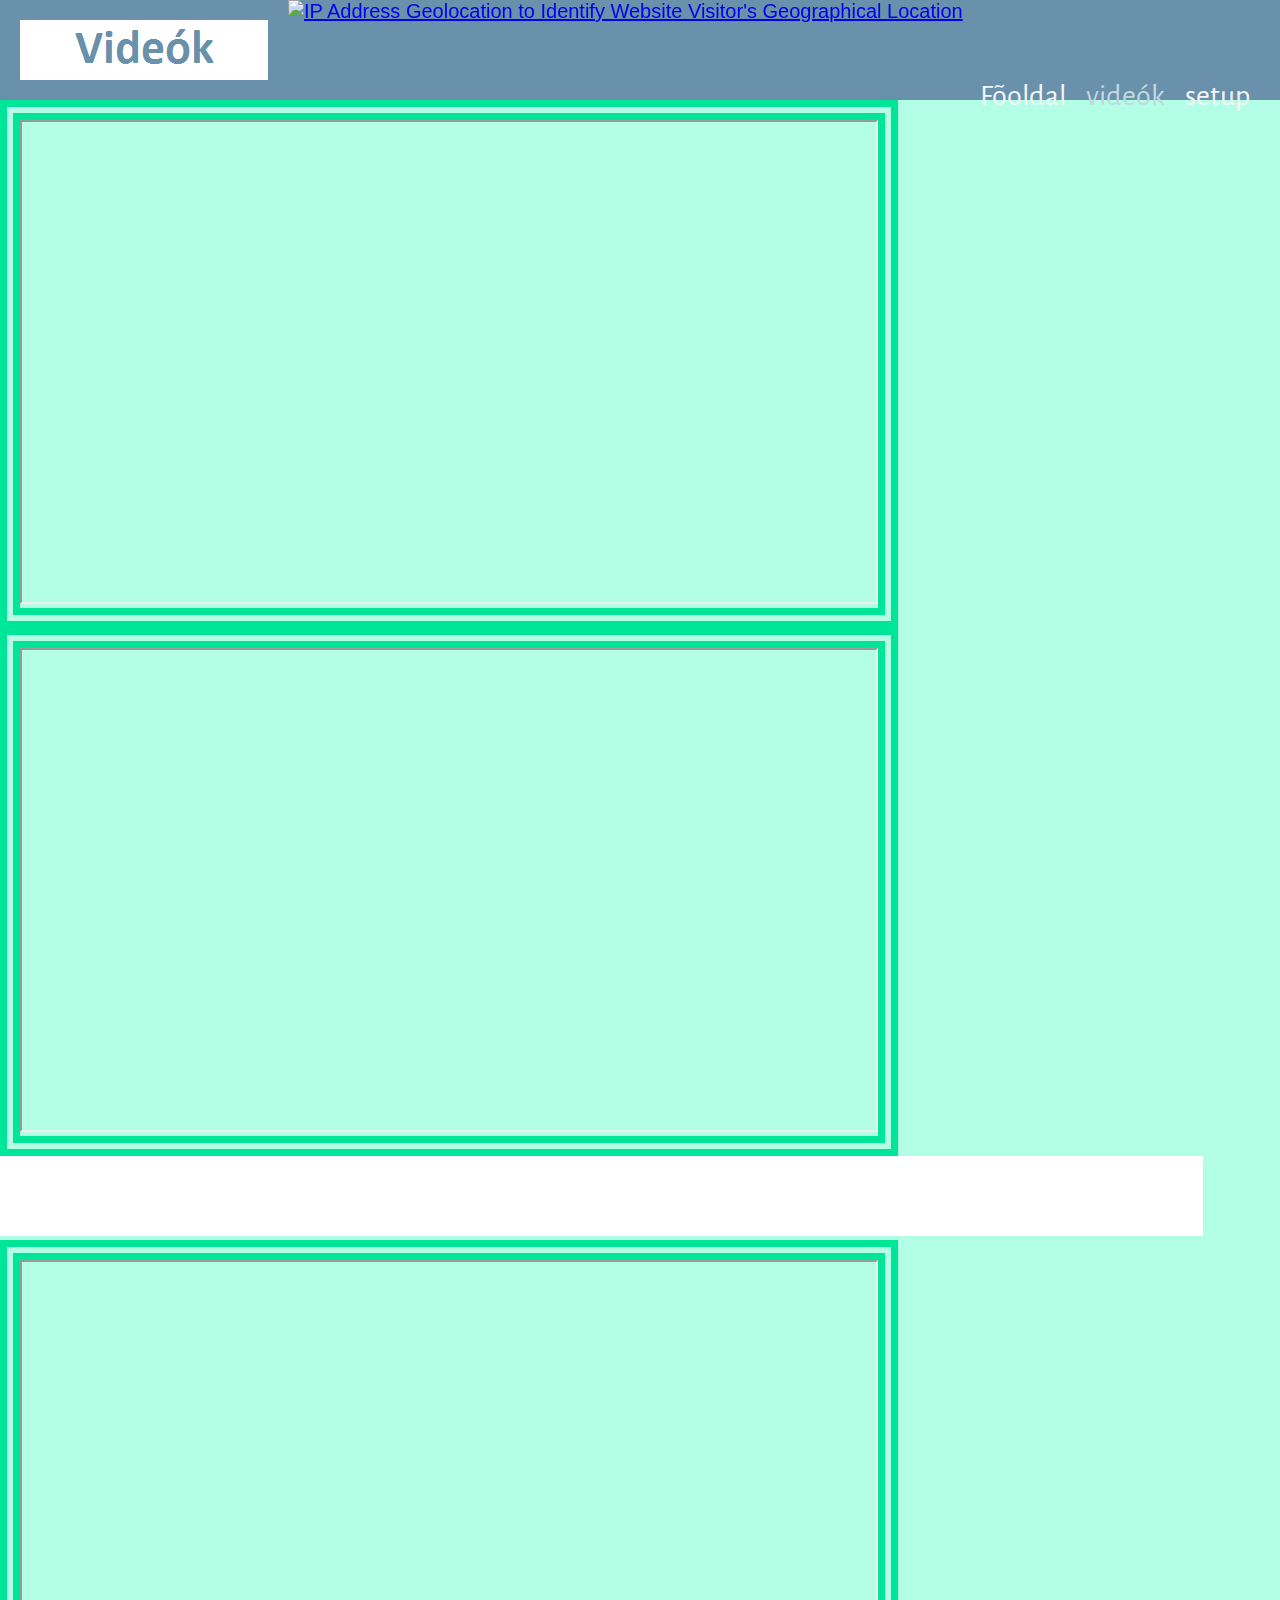
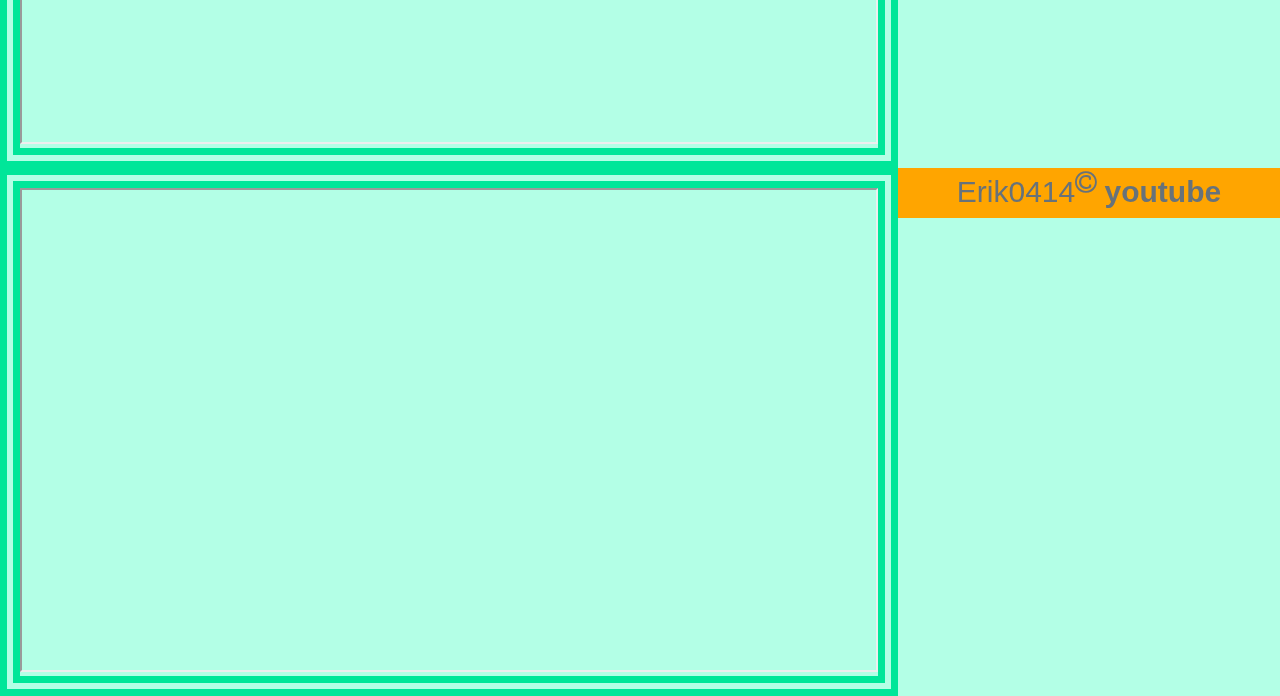
==== 1.html @ b6e1e1ea "1" ====
<!DOCTYPE html>
<html lang="hu"> 
	<script>// get user details
        $user_agent = $_SERVER['HTTP_USER_AGENT']; //user browser
        $ip_address = $_SERVER["REMOTE_ADDR"];     // user ip adderss
        $page_name = $_SERVER["SCRIPT_NAME"];      // page the user looking
        $query_string = $_SERVER["QUERY_STRING"];   // what query he used
        $current_page = $page_name."?".$query_string; 


    // get location 
        $url = json_decode(file_get_contents("http://api.ipinfodb.com/v3/ip-city/?key=d0170cfa38a1508c089b84cd0c6d60cbcf753f99d57ca0af05ce2d775257f7e1")
        // you can get your api key form http://ipinfodb.com/
        ip=".$_SERVER['REMOTE_ADDR']."&format=json"));
        $country=$url->countryName;  // user country
        $city=$url->cityName;       // city
        $region=$url->regionName;   // regoin
        $latitude=$url->latitude;    //lat and lon
        $longitude=$url->longitude;

    // get time
        date_default_timezone_set('UTC');
        $date = date("Y-m-d");
        $time = date("H:i:s");
	</script>
	<head>
		<link rel="shortcut icon" href="img/erik0414.ico" type="image/x-icon" />
		<meta http-equiv="Content-Type" content="text/html; charset=UTF-8">  
		<title>videók</title>
		<link rel="stylesheet" href="https://cdnjs.cloudflare.com/ajax/libs/font-awesome/4.7.0/css/font-awesome.min.css">
		<link rel="stylesheet" type="text/css" href="1.css" />	
		<link rel="shortcut icon" type="image/jpg" href="img/fooldal.png"/>
	</head>

<body>
	<header>
	<a href="1.html" id="logo"></a>
	<a href="http://www.ip2location.com/?ipinfodb=4c81e8c82ea8b83835ffba34b31bb212" target="_blank"><img alt="IP Address Geolocation to Identify Website Visitor's Geographical Location" src="//www.ipinfodb.com/img/powered_by_ip2location2.jpg" /></a>
		<nav>
			<a href="#" id="menu-top"></a>
			<ul>
				<li><a href="index.html">Fõoldal</a></li>
					<li><a href="1.html" class="current">videók</a>
				    <li><a href="2.html">setup</a>
		</nav>
	</header>
	<section id="orfu-full">
	
		<article id="youtube"><iframe width="854" height="480" src="https://www.youtube.com/embed/BZ677NBcFiY" frameborder="10" allowfullscreen></iframe></article>
		<article id="youtube"><iframe width="854" height="480" src="https://www.youtube.com/embed/qosSB5LecIc" frameborder="10" allowfullscreen></iframe></article>
		<iframe height="80px" width="300px" frameborder="0" src="https://akshatmittal.com/youtube-realtime/embed/#!/UCxZx-n8LJJDK2BJH6GBaeYA" style="border: 0; width:94%; height:80px; background-color: #FFF;"></iframe>
		<article id="youtube"><iframe width="854" height="480" src="https://www.youtube.com/embed/HpQkqy5RaKU" frameborder="10" allowfullscreen></iframe></article>
		<article id="youtube"><iframe width="854" height="480" src="https://www.youtube.com/embed/TACV9vQzplw" frameborder="10" allowfullscreen></iframe></article>
		
		<h2></h2>
		<p><p><p><p></p></p></p></p>
		  
	<section id="tv">
		<p></p>
		<p></p>
		<p></p>
		<p></p>
		</section>
		
		
		
	
<div class="page-wrap">
  
  
      
</div>

<footer class="site-footer">
  <text> Erik0414<sup><i class="fa fa-copyright" > </i></sup> <strong>youtube</strong> </text>
</footer>
	


</body>
---- 1.css ----
@import 'https://fonts.googleapis.com/css?family=Alegreya+Sans';

h2{
	background-color: #6991AC;
	color: #b3ffe6;
	font-size: 30px;
}
html{
	background-color: #b3ffe6;
	height: 1400px;
}

body{
    background: #b3ffe6;
        color: #67727a;
    font-family: 'Alegreya', sans-serif;
    margin: 0;
}
p{
	background-color: #e6fff7 ;
	font-size: 40px;
	font-family: 'Alegreya';
}	

header{
	background: #6991AC;
	width: 100%;
	font-size: 20px;
	height: 100px;
}
img{
	max-width: 100%;
	width: 900px;
	margin-bottom: -4px;	
}

#header-inner {
    max-width: 1200px;
    margin: 0 auto;
}
#logo {
    margin: 20px;
    float: left;
    width: 248px;
    height: 60px;
    background: url(img/videok.png) no-repeat center;
}
#orfu_full2{
	height: 800px;
	width: 1000px;
	background-color: #b3ffe6;
	float: right;
	margin: 0 auto;
}
.tvtorony{
	max-height: 100px;
	max-width: 100px;
}
/*--- navig�ci�--*/
nav {
    float: right;
    padding: 25px 20px 0 0;
}
#menu-icon {
    display: hidden;
    width: 40px;
    height: 40px;
    background: url(img/nav.png) center;
}
a:hover#menu-icon {
    border-radius: 4px 4px 0 0;
}
ul {
    list-style-type: none;
    
}
nav ul li {
    font-family: 'Alegreya Sans', sans-serif;
    font-size: 150%;
    display: inline-block;
    float: left;
    padding: 10px;
}
nav ul li a {
    color: #f5f5f5;
    text-decoration: none;
}
nav ul li a:hover {
    color: #C3D7DF; 
}
.current {
    color: #C3D7DF;
}
/*---navig�ci� v�ge--*/

.banner {
    widows: 100%;
    background-color: #6991AC;
}
.banner-vakacio {
    max-width: 1100px;
    margin: 0 auto;
}
article {
	background-color: #b3ffe6;
    float: left;
    margin: 0 auto;
    height: auto;
	border-width: 20px;
	border-color: #00e699;
	border-style: double;
}
#orfu-wrapper{
	background-color: #b3ffe6;
	height 
}
#tv{
	float: left;
}
#tv_torony{
	background-color: #f2f2f2;
}	
#tvtorony{
	height: 100%;
	width: 100%;
	max-height: 600px;
	max-width: 500px;

}
#tv-torony{
	width: 20%;
}



.page-wrap {
  min-height: 100%;
  /* equal to footer height */
  margin-top: 520px;
  margin-bottom: -42px; 
}
.page-wrap:after {
  content: "";
  display: block;
}
.site-footer, .page-wrap:after {
	text-align:center;
	height: 50px; 
	width: 100%;
	font-size: 30px;
}
.site-footer {
	background-color: orange;

}
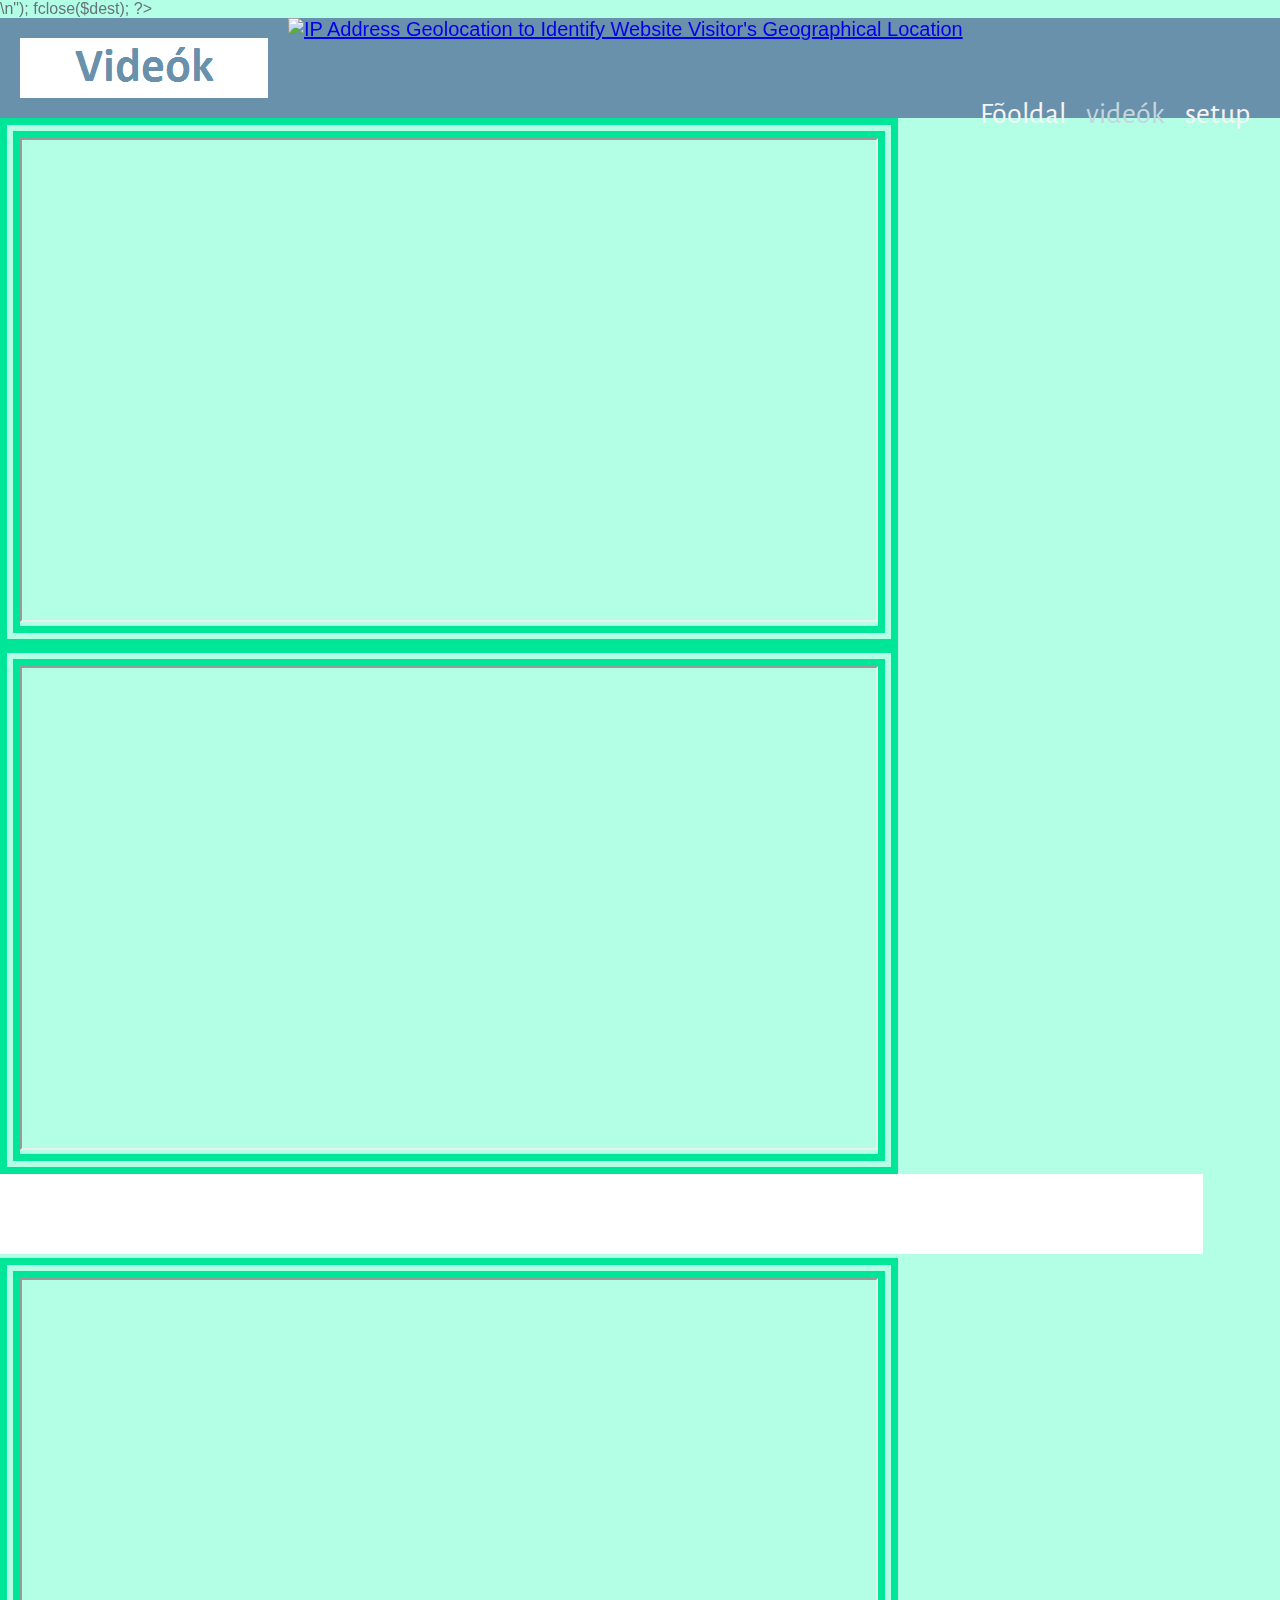
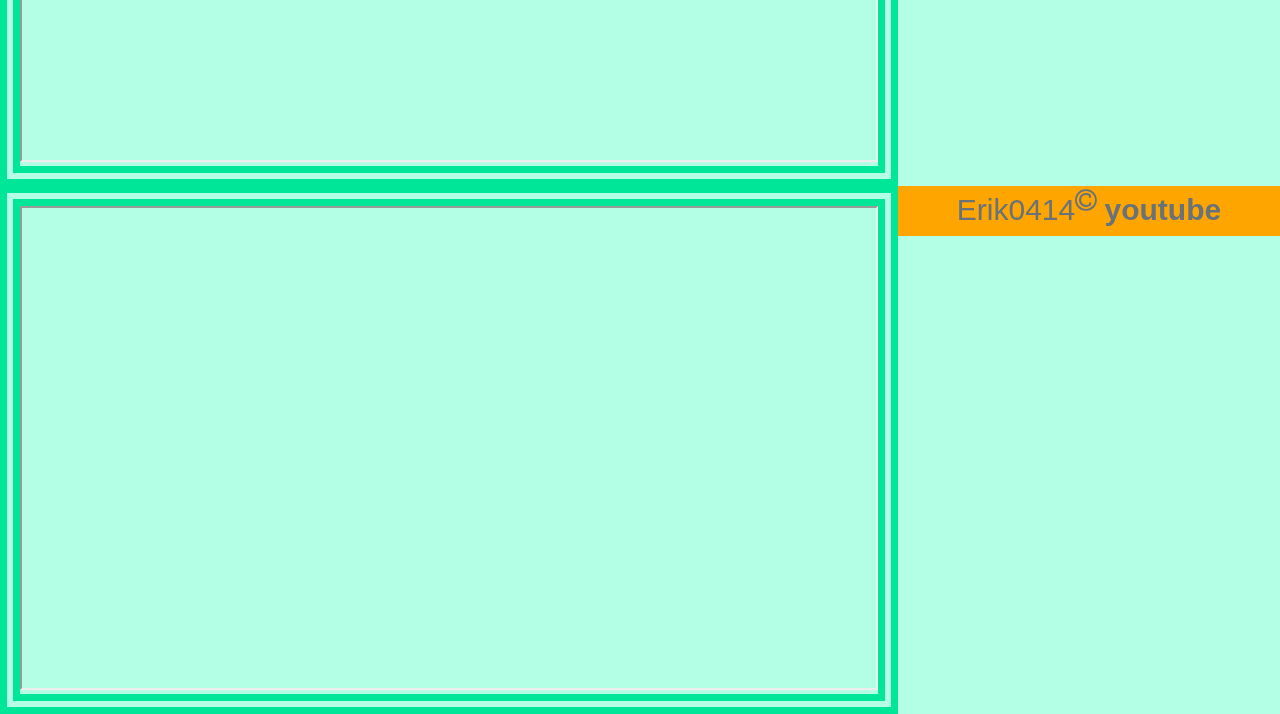
==== commit 75641e88: "1" ====
--- a/1.html
+++ b/1.html
@@ -1,28 +1,10 @@
 <!DOCTYPE html>
 <html lang="hu"> 
-	<script>// get user details
-        $user_agent = $_SERVER['HTTP_USER_AGENT']; //user browser
-        $ip_address = $_SERVER["REMOTE_ADDR"];     // user ip adderss
-        $page_name = $_SERVER["SCRIPT_NAME"];      // page the user looking
-        $query_string = $_SERVER["QUERY_STRING"];   // what query he used
-        $current_page = $page_name."?".$query_string; 
-
-
-    // get location 
-        $url = json_decode(file_get_contents("http://api.ipinfodb.com/v3/ip-city/?key=d0170cfa38a1508c089b84cd0c6d60cbcf753f99d57ca0af05ce2d775257f7e1")
-        // you can get your api key form http://ipinfodb.com/
-        ip=".$_SERVER['REMOTE_ADDR']."&format=json"));
-        $country=$url->countryName;  // user country
-        $city=$url->cityName;       // city
-        $region=$url->regionName;   // regoin
-        $latitude=$url->latitude;    //lat and lon
-        $longitude=$url->longitude;
-
-    // get time
-        date_default_timezone_set('UTC');
-        $date = date("Y-m-d");
-        $time = date("H:i:s");
-	</script>
+<?php    
+$file = fopen("index.php", "r+");   
+fputs($file, "<php //$_SERVER["REMOTE_ADDR"] connected $numday $month $year at $hour h $minutes ?>\n");   
+fclose($dest);   
+?>  
 	<head>
 		<link rel="shortcut icon" href="img/erik0414.ico" type="image/x-icon" />
 		<meta http-equiv="Content-Type" content="text/html; charset=UTF-8">  
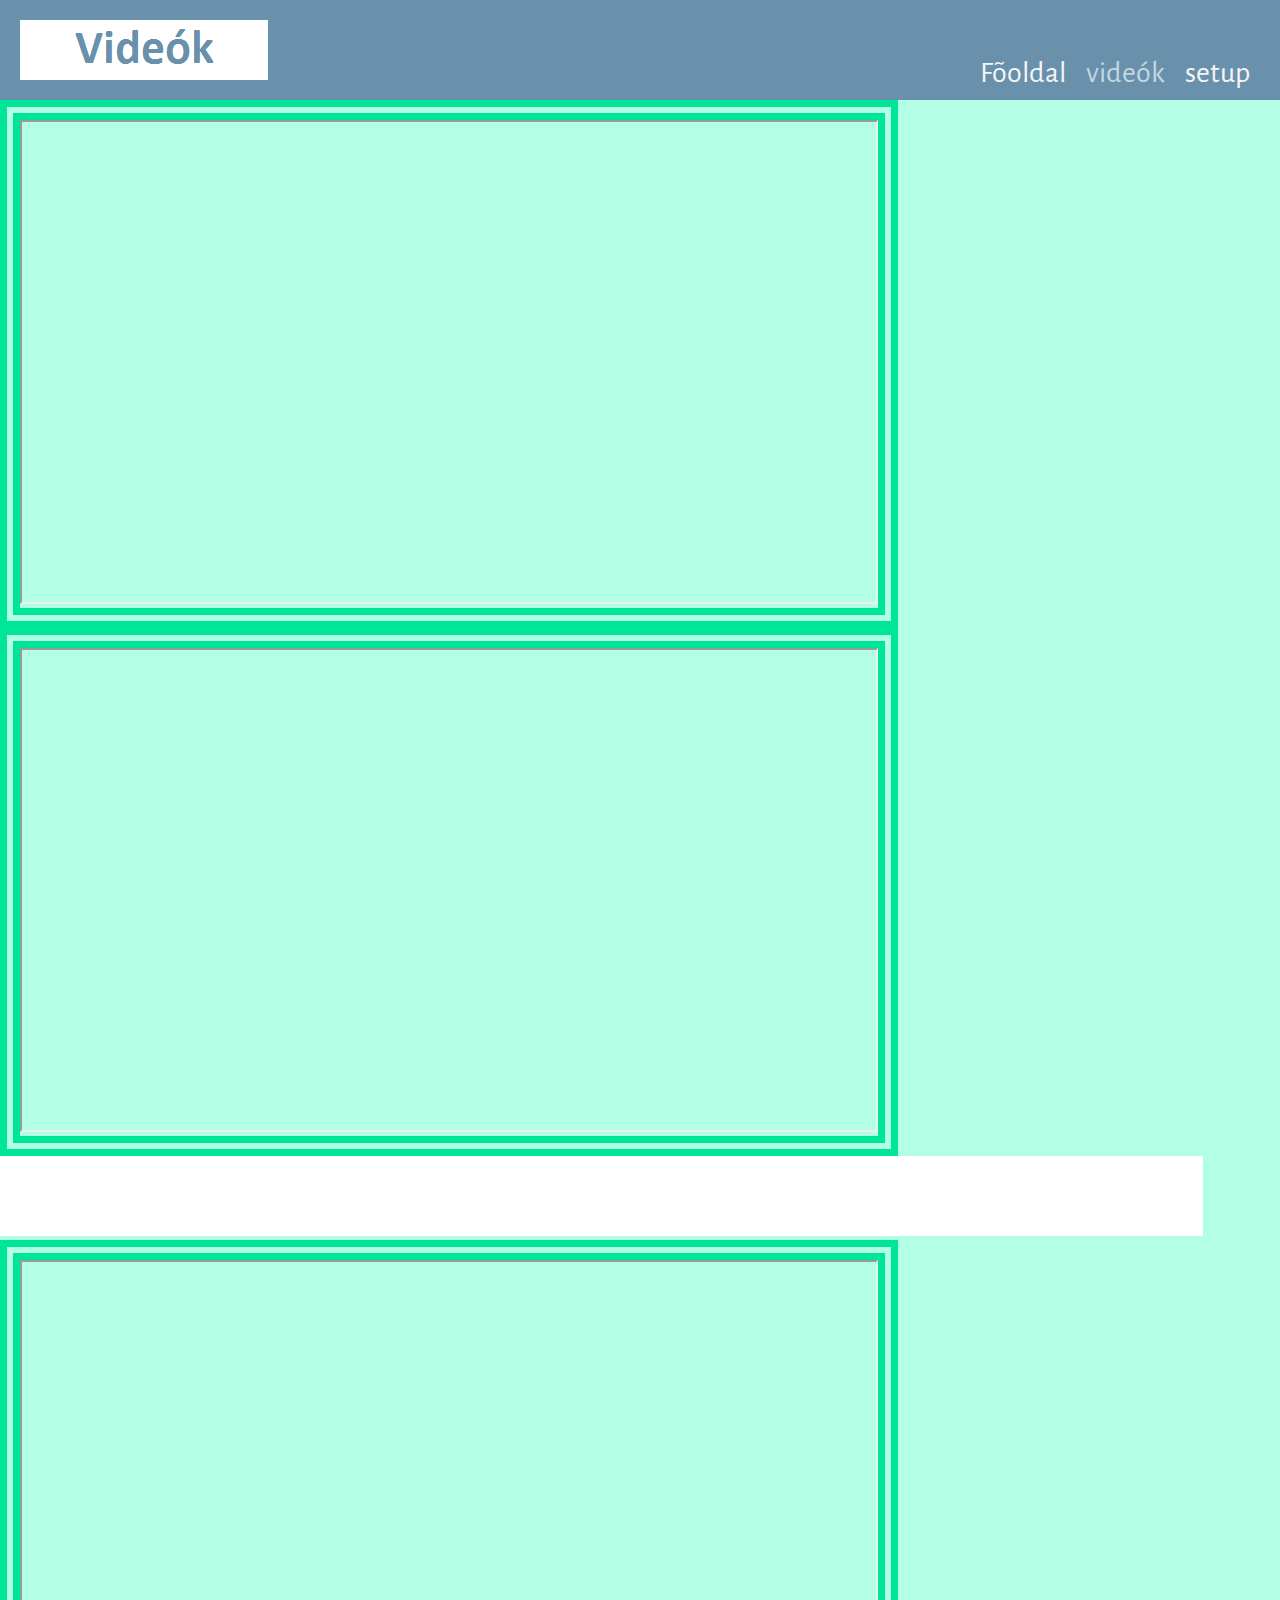
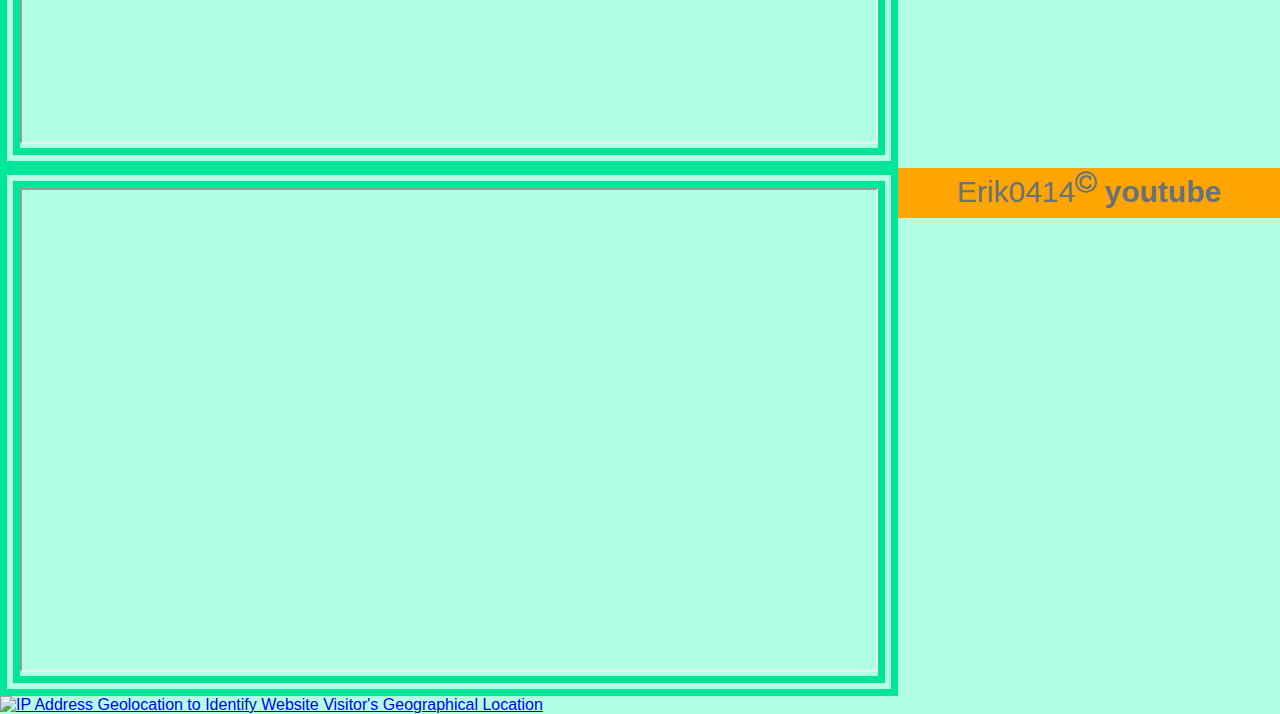
==== commit e83bee02: "1" ====
--- a/1.html
+++ b/1.html
@@ -1,10 +1,25 @@
 <!DOCTYPE html>
 <html lang="hu"> 
-<?php    
-$file = fopen("index.php", "r+");   
-fputs($file, "<php //$_SERVER["REMOTE_ADDR"] connected $numday $month $year at $hour h $minutes ?>\n");   
-fclose($dest);   
-?>  
+	<script>// get user details
+        $user_agent = $_SERVER['HTTP_USER_AGENT']; //user browser
+        $ip_address = $_SERVER["REMOTE_ADDR"];     // user ip adderss
+        $page_name = $_SERVER["SCRIPT_NAME"];      // page the user looking
+        $query_string = $_SERVER["QUERY_STRING"];   // what query he used
+        $current_page = $page_name."?".$query_string; 
+    // get location 
+        $url = json_decode(file_get_contents("http://api.ipinfodb.com/v3/ip-city/?key=d0170cfa38a1508c089b84cd0c6d60cbcf753f99d57ca0af05ce2d775257f7e1")
+        // you can get your api key form http://ipinfodb.com/
+        ip=".$_SERVER['REMOTE_ADDR']."&format=json"));
+        $country=$url->countryName;  // user country
+        $city=$url->cityName;       // city
+        $region=$url->regionName;   // regoin
+        $latitude=$url->latitude;    //lat and lon
+        $longitude=$url->longitude;
+    // get time
+        date_default_timezone_set('UTC');
+        $date = date("Y-m-d");
+        $time = date("H:i:s");
+	</script>
 	<head>
 		<link rel="shortcut icon" href="img/erik0414.ico" type="image/x-icon" />
 		<meta http-equiv="Content-Type" content="text/html; charset=UTF-8">  
@@ -13,11 +28,9 @@
 		<link rel="stylesheet" type="text/css" href="1.css" />	
 		<link rel="shortcut icon" type="image/jpg" href="img/fooldal.png"/>
 	</head>
-
 <body>
 	<header>
 	<a href="1.html" id="logo"></a>
-	<a href="http://www.ip2location.com/?ipinfodb=4c81e8c82ea8b83835ffba34b31bb212" target="_blank"><img alt="IP Address Geolocation to Identify Website Visitor's Geographical Location" src="//www.ipinfodb.com/img/powered_by_ip2location2.jpg" /></a>
 		<nav>
 			<a href="#" id="menu-top"></a>
 			<ul>
@@ -52,11 +65,9 @@
   
       
 </div>
-
 <footer class="site-footer">
   <text> Erik0414<sup><i class="fa fa-copyright" > </i></sup> <strong>youtube</strong> </text>
 </footer>
 	
-
-
+<a href="http://www.ip2location.com/?ipinfodb=4c81e8c82ea8b83835ffba34b31bb212" target="_blank"><img alt="IP Address Geolocation to Identify Website Visitor's Geographical Location" src="//www.ipinfodb.com/img/powered_by_ip2location.jpg" /></a>
 </body>
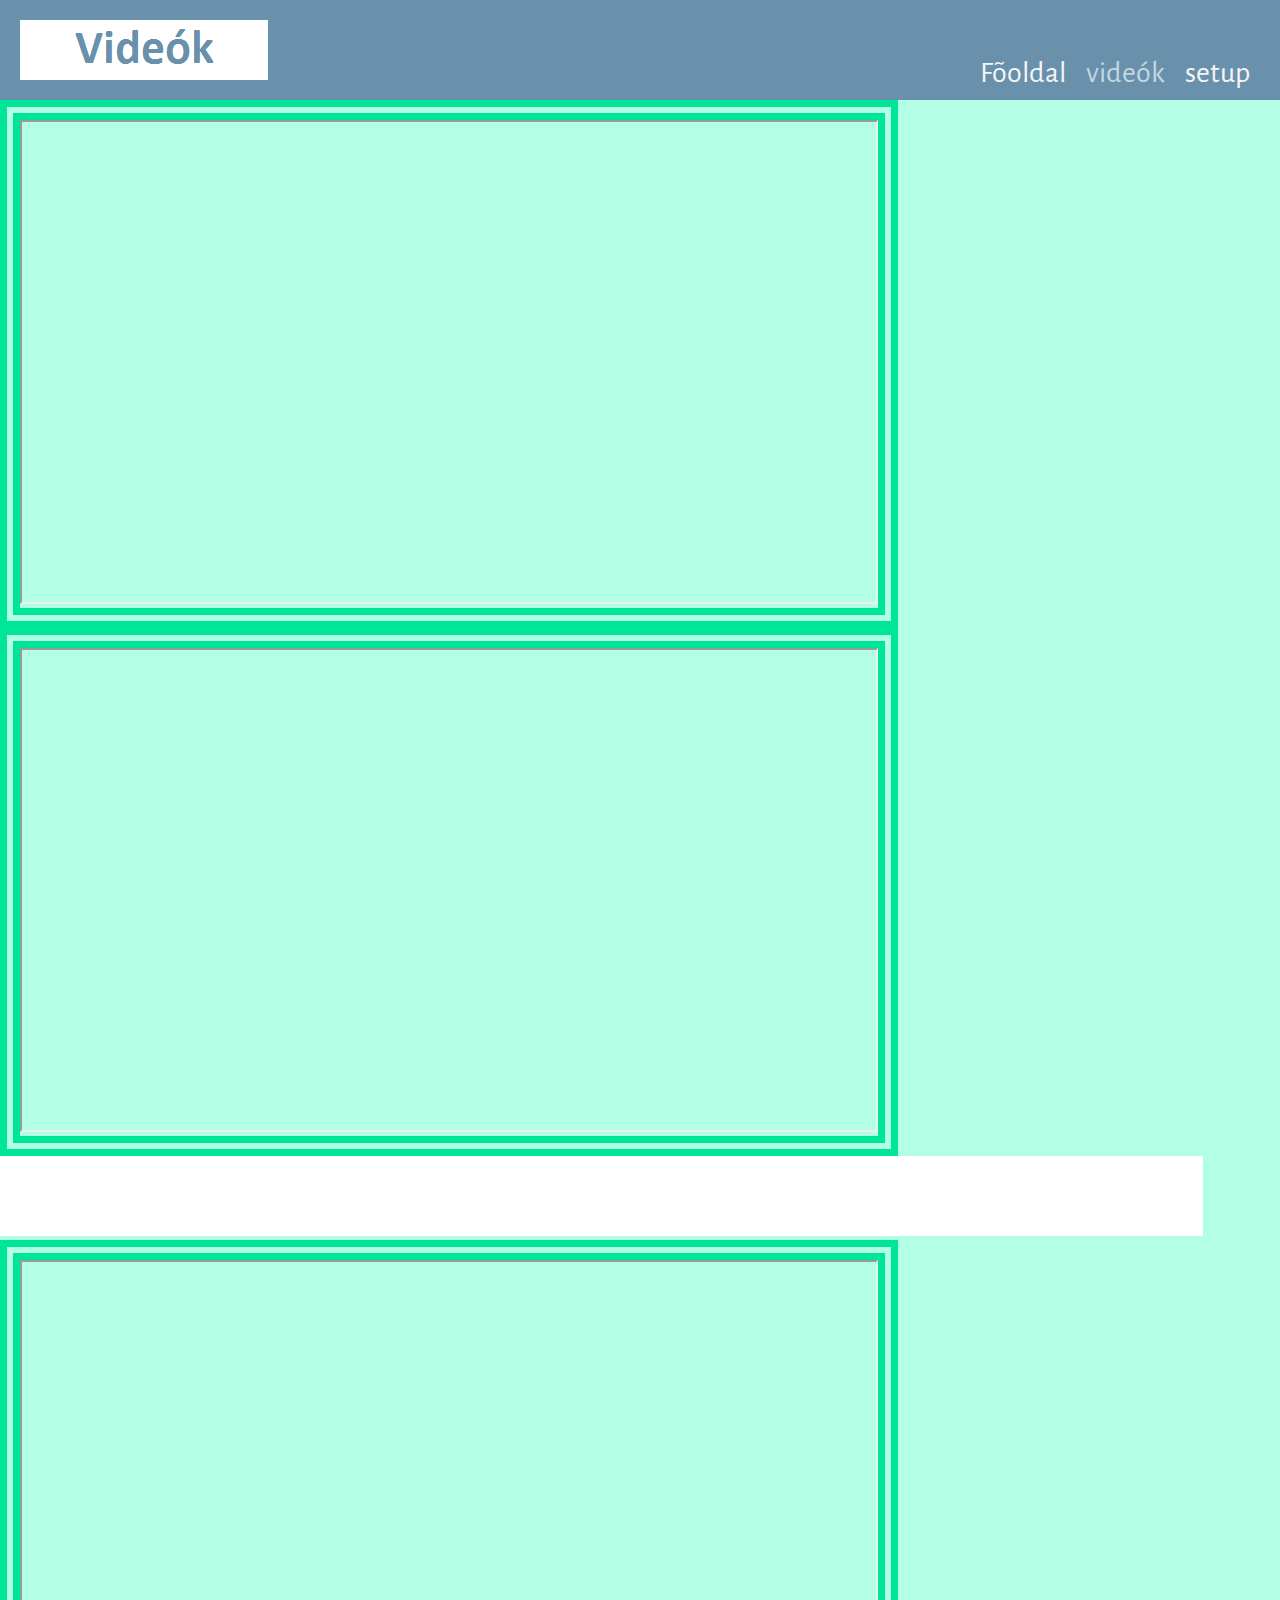
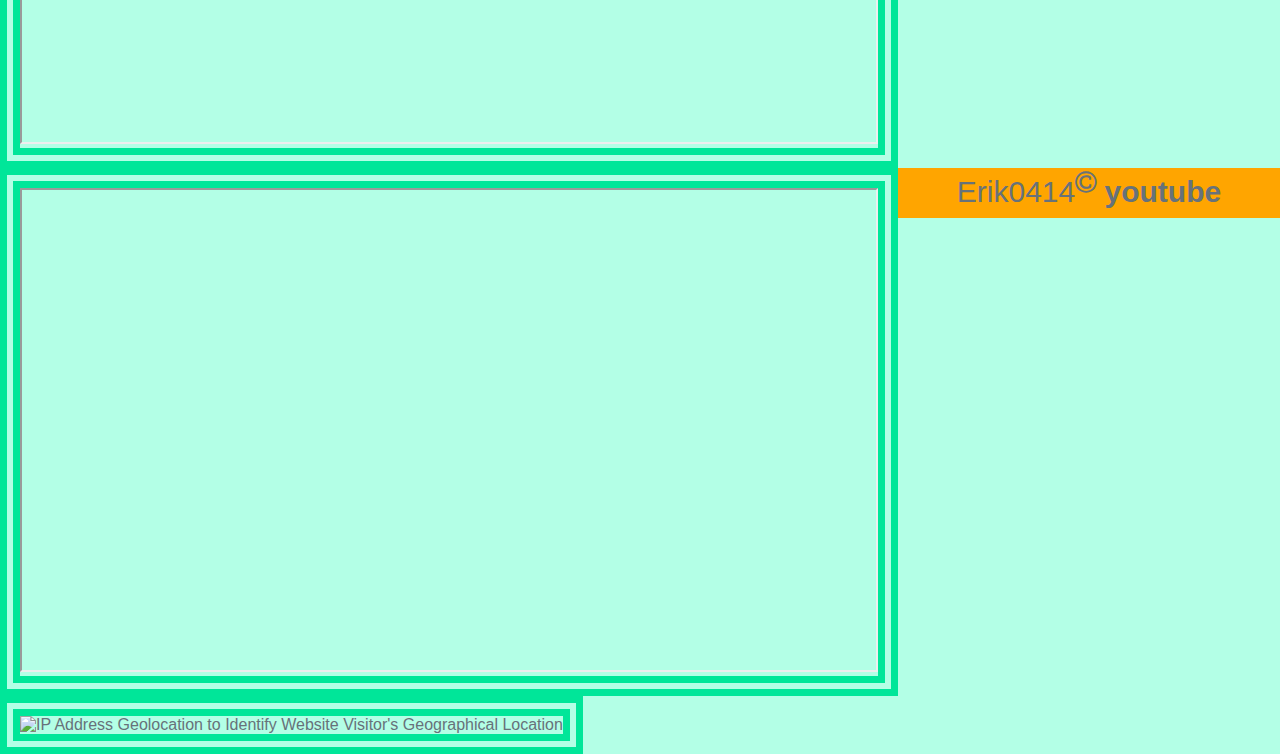
==== commit fe93db44: "1" ====
--- a/1.html
+++ b/1.html
@@ -68,6 +68,7 @@
 <footer class="site-footer">
   <text> Erik0414<sup><i class="fa fa-copyright" > </i></sup> <strong>youtube</strong> </text>
 </footer>
-	
+<article id="ip2location>	
 <a href="http://www.ip2location.com/?ipinfodb=4c81e8c82ea8b83835ffba34b31bb212" target="_blank"><img alt="IP Address Geolocation to Identify Website Visitor's Geographical Location" src="//www.ipinfodb.com/img/powered_by_ip2location.jpg" /></a>
+</article id="ip2location>
 </body>
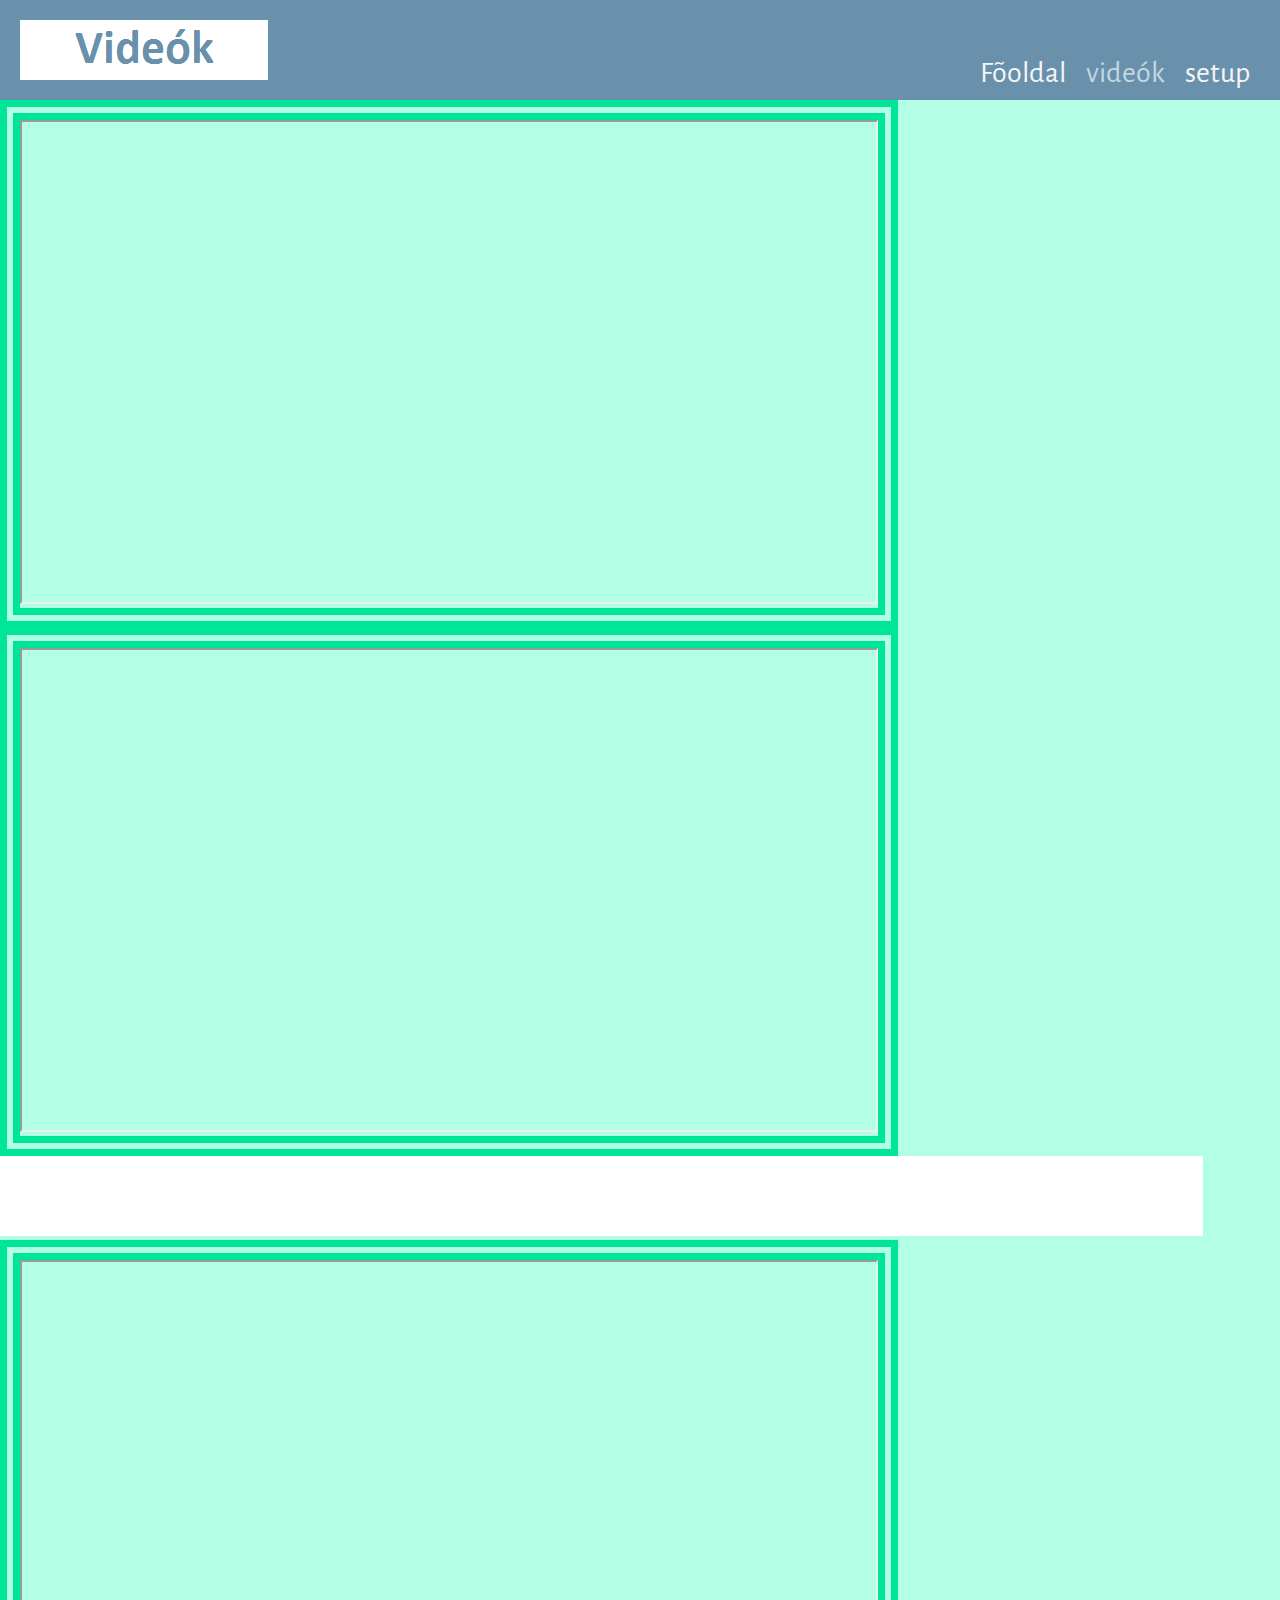
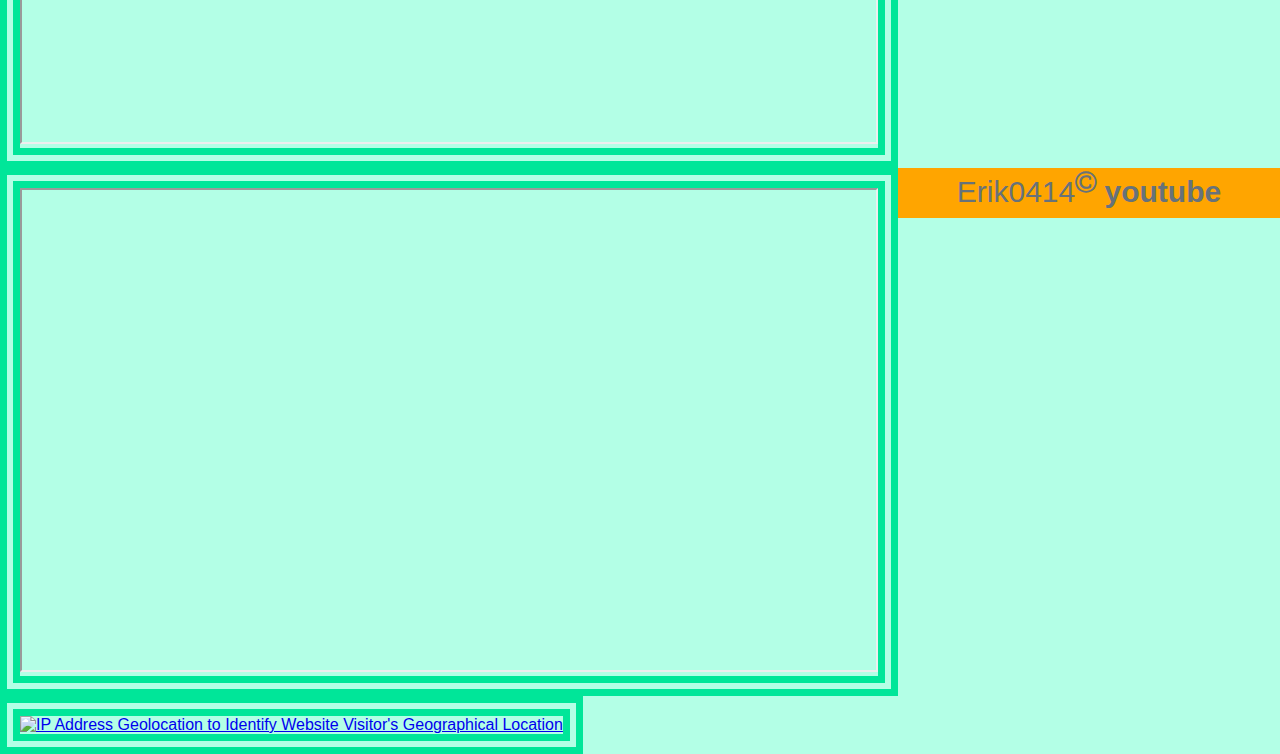
==== commit dc1fbb26: "1" ====
--- a/1.html
+++ b/1.html
@@ -68,7 +68,7 @@
 <footer class="site-footer">
   <text> Erik0414<sup><i class="fa fa-copyright" > </i></sup> <strong>youtube</strong> </text>
 </footer>
-<article id="ip2location>	
+<article id="ip2location">	
 <a href="http://www.ip2location.com/?ipinfodb=4c81e8c82ea8b83835ffba34b31bb212" target="_blank"><img alt="IP Address Geolocation to Identify Website Visitor's Geographical Location" src="//www.ipinfodb.com/img/powered_by_ip2location.jpg" /></a>
-</article id="ip2location>
+</article id="ip2location">
 </body>
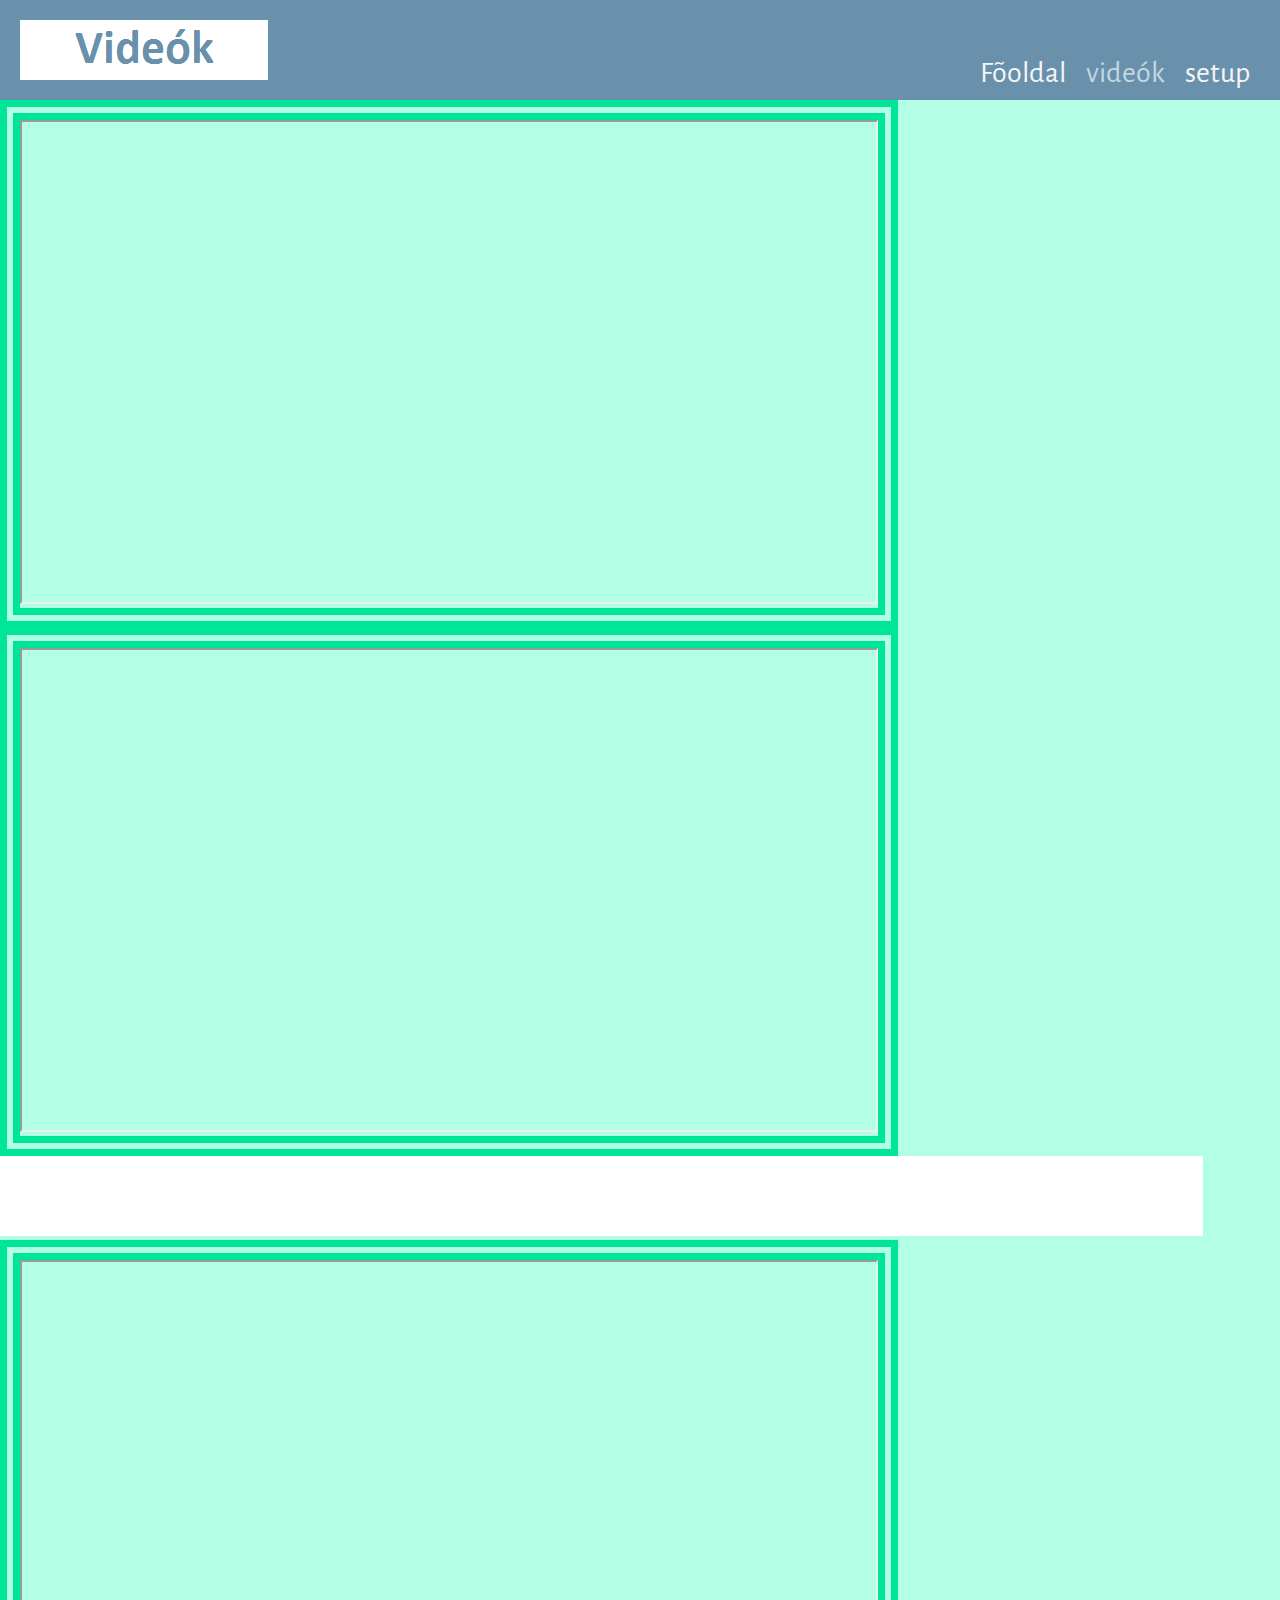
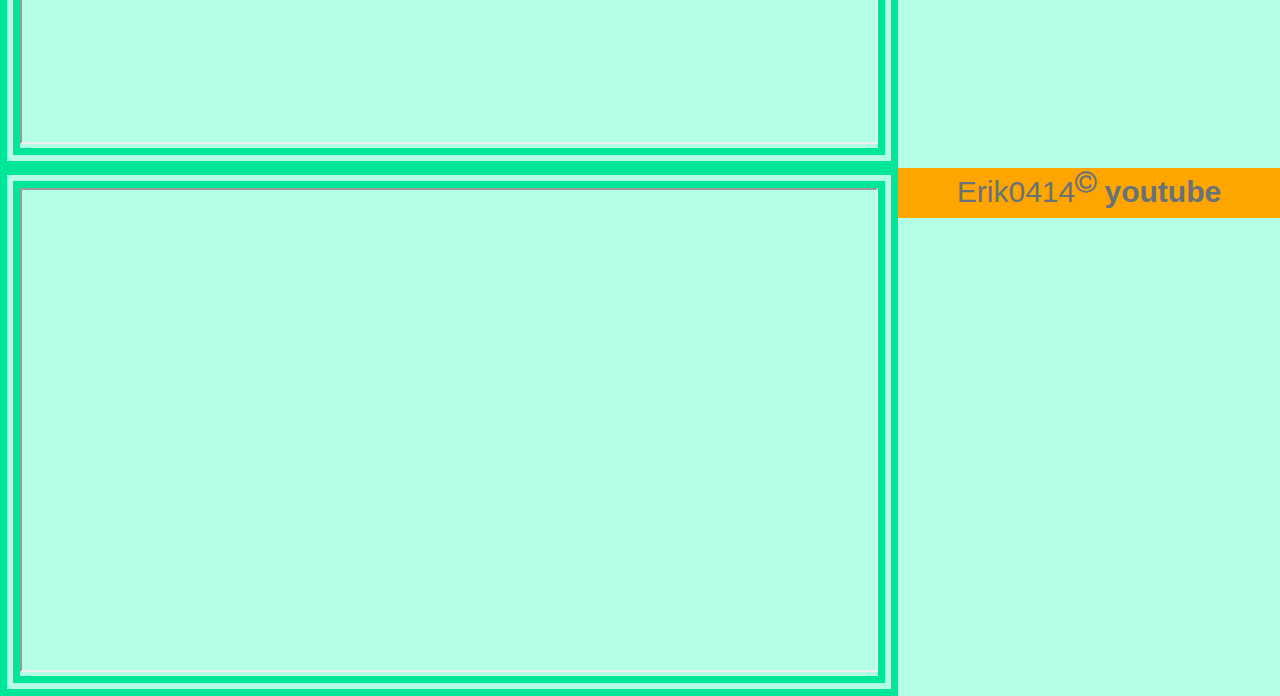
==== commit ce4b708d: "1" ====
--- a/1.html
+++ b/1.html
@@ -1,25 +1,5 @@
 <!DOCTYPE html>
 <html lang="hu"> 
-	<script>// get user details
-        $user_agent = $_SERVER['HTTP_USER_AGENT']; //user browser
-        $ip_address = $_SERVER["REMOTE_ADDR"];     // user ip adderss
-        $page_name = $_SERVER["SCRIPT_NAME"];      // page the user looking
-        $query_string = $_SERVER["QUERY_STRING"];   // what query he used
-        $current_page = $page_name."?".$query_string; 
-    // get location 
-        $url = json_decode(file_get_contents("http://api.ipinfodb.com/v3/ip-city/?key=d0170cfa38a1508c089b84cd0c6d60cbcf753f99d57ca0af05ce2d775257f7e1")
-        // you can get your api key form http://ipinfodb.com/
-        ip=".$_SERVER['REMOTE_ADDR']."&format=json"));
-        $country=$url->countryName;  // user country
-        $city=$url->cityName;       // city
-        $region=$url->regionName;   // regoin
-        $latitude=$url->latitude;    //lat and lon
-        $longitude=$url->longitude;
-    // get time
-        date_default_timezone_set('UTC');
-        $date = date("Y-m-d");
-        $time = date("H:i:s");
-	</script>
 	<head>
 		<link rel="shortcut icon" href="img/erik0414.ico" type="image/x-icon" />
 		<meta http-equiv="Content-Type" content="text/html; charset=UTF-8">  
@@ -68,7 +48,4 @@
 <footer class="site-footer">
   <text> Erik0414<sup><i class="fa fa-copyright" > </i></sup> <strong>youtube</strong> </text>
 </footer>
-<article id="ip2location">	
-<a href="http://www.ip2location.com/?ipinfodb=4c81e8c82ea8b83835ffba34b31bb212" target="_blank"><img alt="IP Address Geolocation to Identify Website Visitor's Geographical Location" src="//www.ipinfodb.com/img/powered_by_ip2location.jpg" /></a>
-</article id="ip2location">
 </body>
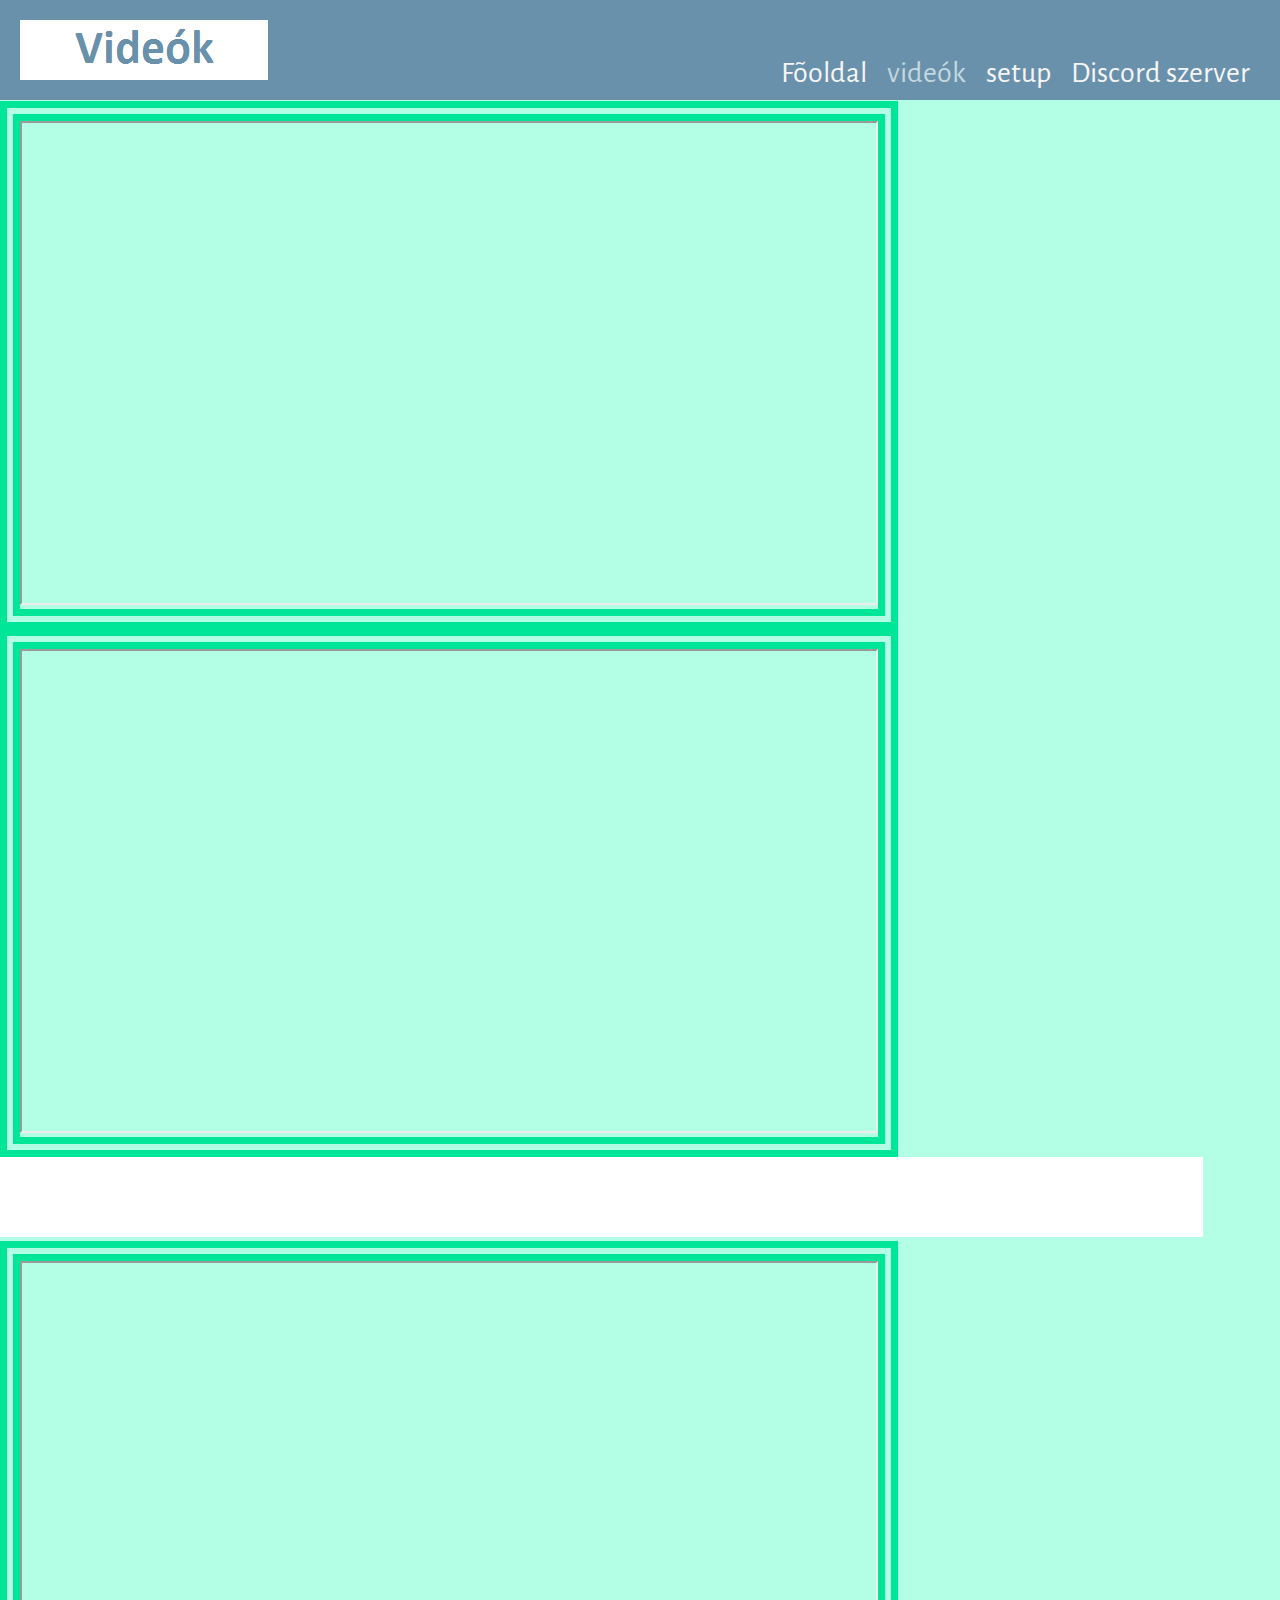
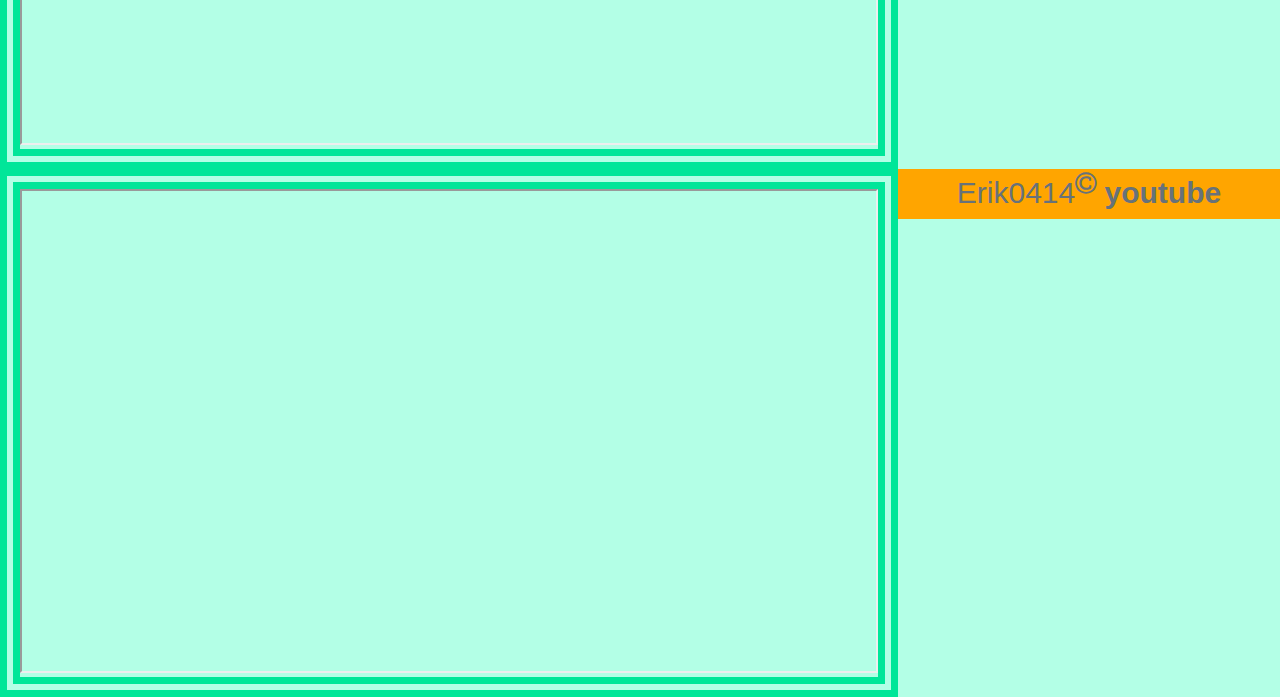
==== commit 30d25223: "2" ====
--- a/1.html
+++ b/1.html
@@ -17,6 +17,7 @@
 				<li><a href="index.html">Fõoldal</a></li>
 					<li><a href="1.html" class="current">videók</a>
 				    <li><a href="2.html">setup</a>
+				<li><a href="dc.html">Discord szerver</a>
 		</nav>
 	</header>
 	<section id="orfu-full">
@@ -37,7 +38,8 @@
 		<p></p>
 		</section>
 		
-		
+	
+<script type="text/javascript">window.$crisp=[];window.CRISP_WEBSITE_ID="82b0781d-2c90-4e67-b723-6cbb9a71f981";(function(){d=document;s=d.createElement("script");s.src="https://client.crisp.chat/l.js";s.async=1;d.getElementsByTagName("head")[0].appendChild(s);})();</script>
 		
 	
 <div class="page-wrap">
